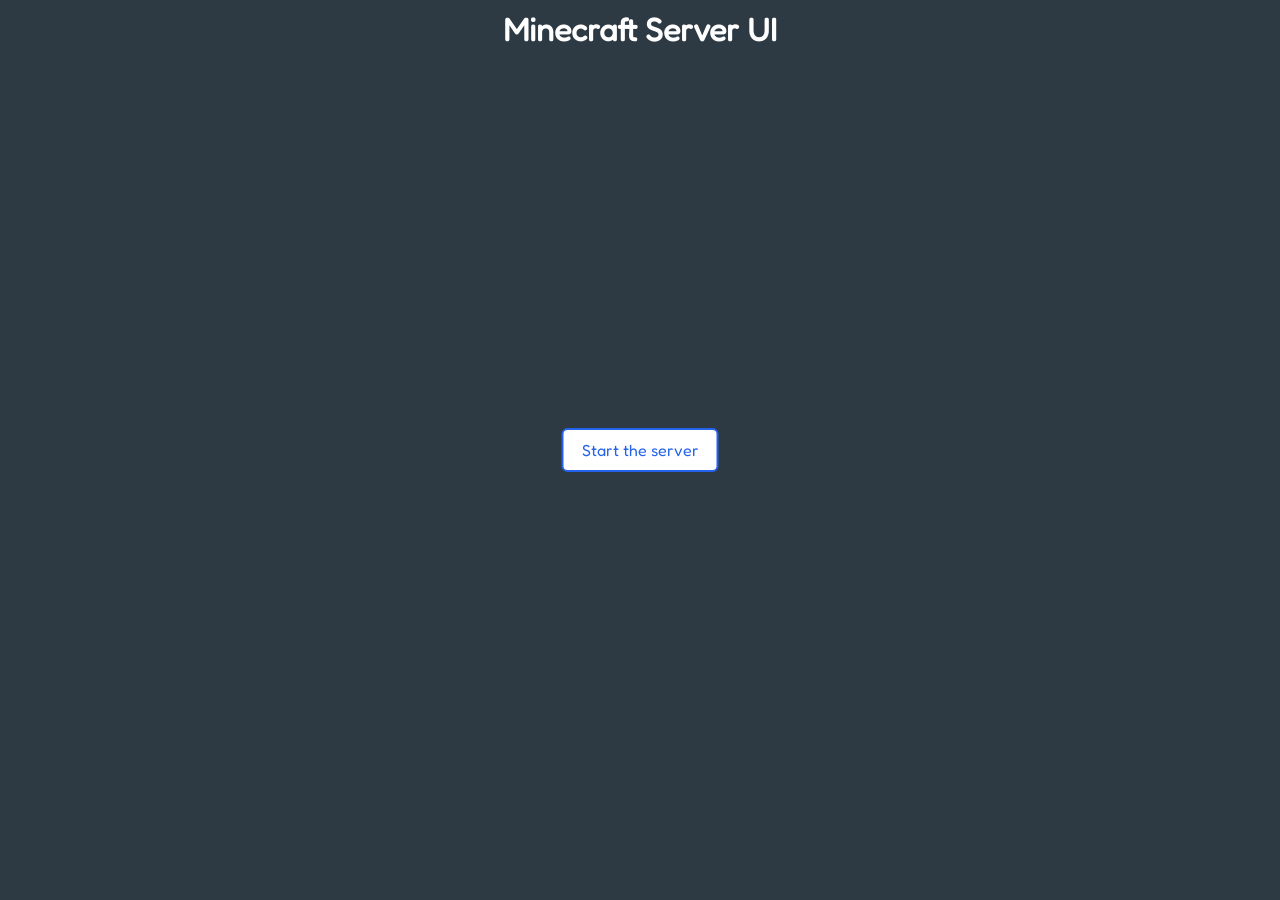
==== templates/index.html @ 51486199 "Add files via upload" ====
<!DOCTYPE html>
<html>
    <head>
        <title>Minecraft Server UI</title>
        <link rel="stylesheet" href="/static/styles.css">
        <link rel="icon" sizes="192x192" href="/static/icon.png" type="image/png" />
        <script defer src="/static/script.js"></script>
    </head>
    <body>
        <h1 id="header">Minecraft Server UI</h1>
        <button id="startserver">Start the server</button>
    </body>
</html>
---- static/styles.css ----
@font-face {
    font-family: 'fredoka';
    src: url('/static/fredoka.ttf') format('truetype');
}

body {
    background-color: #2D3943;
}

a, h1, h2, h3, h3, p, button {
    color: white;
    font-family: 'fredoka', sans-serif;
}

#header {
    left: 50%;
    transform: translate(-50%, -50%);
    position: absolute;
}

#startserver{
    top: 50%;
    left: 50%;
    position: absolute;
    transform: translate(-50%, -50%);
    padding: 10px 18px;
    font-size: 16px;
    background: white;
    color: #2563eb;
    border: 2px solid #2563eb;
    border-radius: 6px;
    cursor: pointer;
    transition: 0.2s;
}

#startserver:hover{
    background: #2563eb;
    color: white;
}
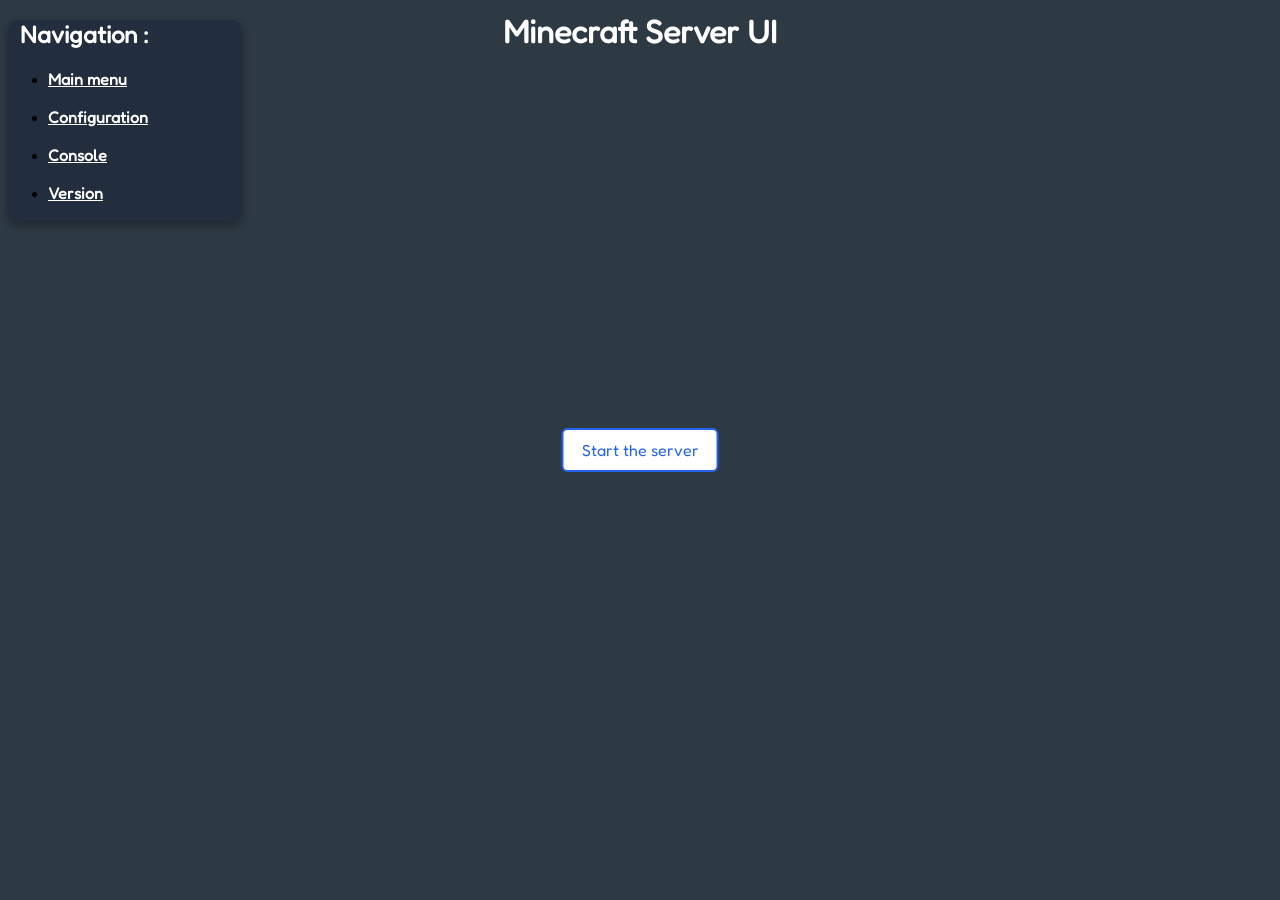
==== commit aab8e6b1: "Add files via upload" ====
--- a/templates/index.html
+++ b/templates/index.html
@@ -8,6 +8,11 @@
     </head>
     <body>
         <h1 id="header">Minecraft Server UI</h1>
+        <iframe id="menu" src="/static/menu.html" width="250" height="2000" frameborder="0" scrolling="no" border="0"></iframe>
         <button id="startserver">Start the server</button>
+        <div id="eulaPopup" style="display:none;">
+            <h3><b>Do you accept the EULA?</b></h3>
+            <button id="acceptEula">yes</button>
+        </div>
     </body>
 </html>
--- a/static/styles.css
+++ b/static/styles.css
@@ -7,18 +7,20 @@
     background-color: #2D3943;
 }
 
-a, h1, h2, h3, h3, p, button {
+a, h1, h2, h3, h3, p, button, label {
     color: white;
     font-family: 'fredoka', sans-serif;
 }
 
 #header {
+    top: 10px;
+    margin-bottom: 20px;
     left: 50%;
     transform: translate(-50%, -50%);
     position: absolute;
 }
 
-#startserver{
+#startserver {
     top: 50%;
     left: 50%;
     position: absolute;
@@ -33,7 +35,48 @@
     transition: 0.2s;
 }
 
-#startserver:hover{
+#acceptEula {
+    padding: 10px 18px;
+    font-size: 16px;
+    background: white;
+    color: #2563eb;
+    border: 2px solid #2563eb;
+    border-radius: 6px;
+    cursor: pointer;
+    transition: 0.2s;
+    left: 50%;
+    transform: translate(-50%, -50%);
+    position: relative;
+    margin-top: 25px;
+}
+
+
+#startserver:hover, #acceptEula:hover {
     background: #2563eb;
     color: white;
+}
+
+#eulaPopup {
+    background-color: gray;
+    top: 50%;
+    left: 50%;
+    position: absolute;
+    transform: translate(-50%, -50%);
+    border-radius: 6px;
+    padding: 20px;
+}
+
+.menucontainer {
+    min-height: 50px;
+    background-color: rgba(10, 25, 50, 0.315);
+    border-radius: 10px;
+    box-shadow: 0 4px 8px rgba(0, 0, 0, 0.3);
+  }
+
+#menu {
+    z-index: 2;
+    position: fixed;
+    top: 0px;
+    bottom: 0px;
+    left: 0px;
 }
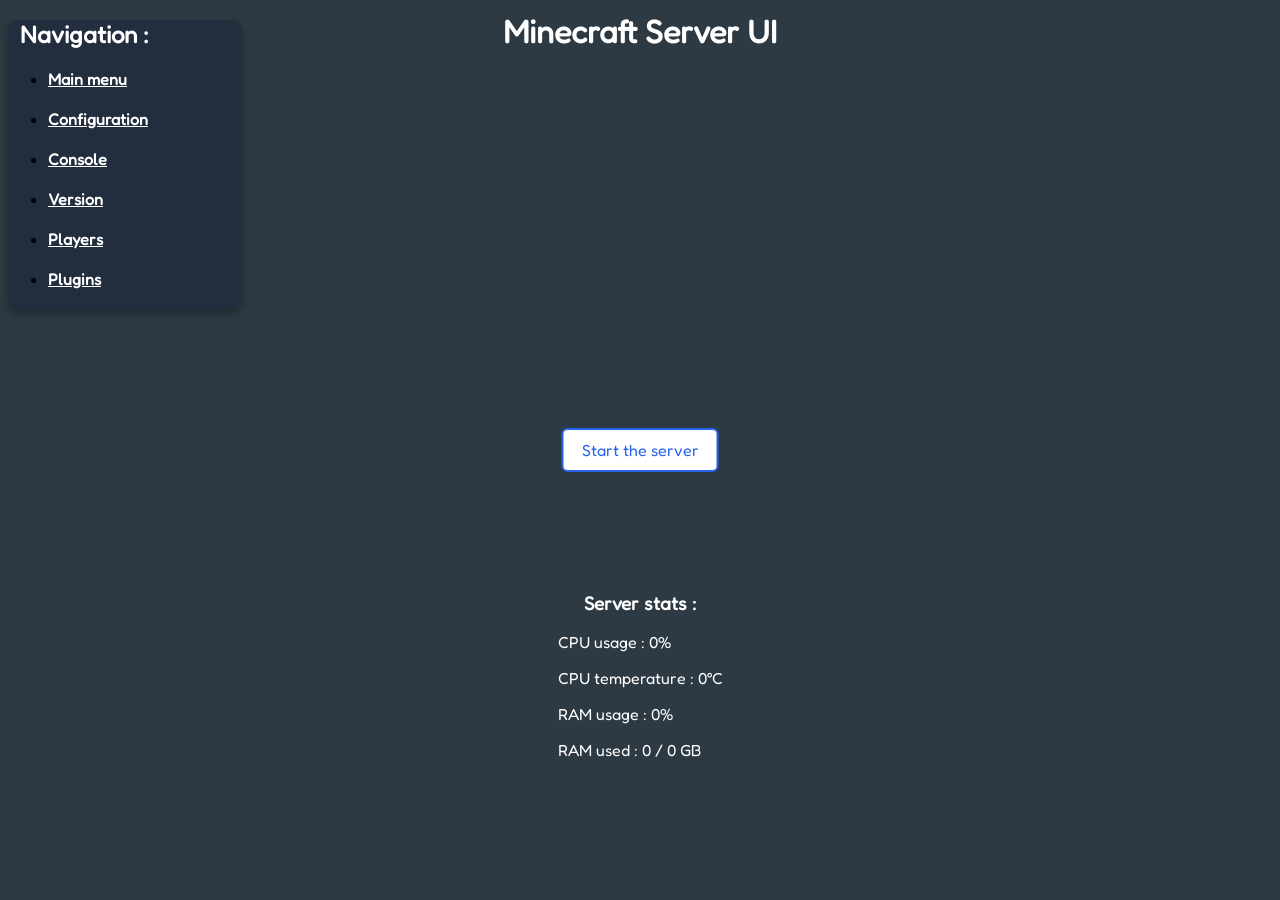
==== commit 41bf3310: "Add files via upload" ====
--- a/templates/index.html
+++ b/templates/index.html
@@ -3,10 +3,18 @@
     <head>
         <title>Minecraft Server UI</title>
         <link rel="stylesheet" href="/static/styles.css">
+        <link rel="stylesheet" href="/static/index.css">
         <link rel="icon" sizes="192x192" href="/static/icon.png" type="image/png" />
-        <script defer src="/static/script.js"></script>
+        <script defer src="/static/index.js"></script>
     </head>
     <body>
+        <div id="stats">
+            <center><h3>Server stats :</h3></center>
+            <p>CPU usage : <span id="cpu_usage">0</span>%</p>
+            <p>CPU temperature : <span id="cpu_temp">0</span>°C</p>
+            <p>RAM usage : <span id="ram_percent">0</span>%</p>
+            <p>RAM used : <span id="ram_used">0</span> / <span id="ram_total">0</span> GB</p>
+        </div>
         <h1 id="header">Minecraft Server UI</h1>
         <iframe id="menu" src="/static/menu.html" width="250" height="2000" frameborder="0" scrolling="no" border="0"></iframe>
         <button id="startserver">Start the server</button>
--- a/static/styles.css
+++ b/static/styles.css
@@ -5,11 +5,11 @@
 
 body {
     background-color: #2D3943;
+    font-family: 'fredoka', sans-serif;
 }
 
 a, h1, h2, h3, h3, p, button, label {
     color: white;
-    font-family: 'fredoka', sans-serif;
 }
 
 #header {
@@ -79,4 +79,8 @@
     top: 0px;
     bottom: 0px;
     left: 0px;
+}
+
+button {
+    font-family: 'fredoka', sans-serif;
 }
--- a/static/index.css
+++ b/static/index.css
@@ -0,0 +1,6 @@
+#stats {
+    top: 75%;
+    left: 50%;
+    position: absolute;
+    transform: translate(-50%, -50%);
+}
